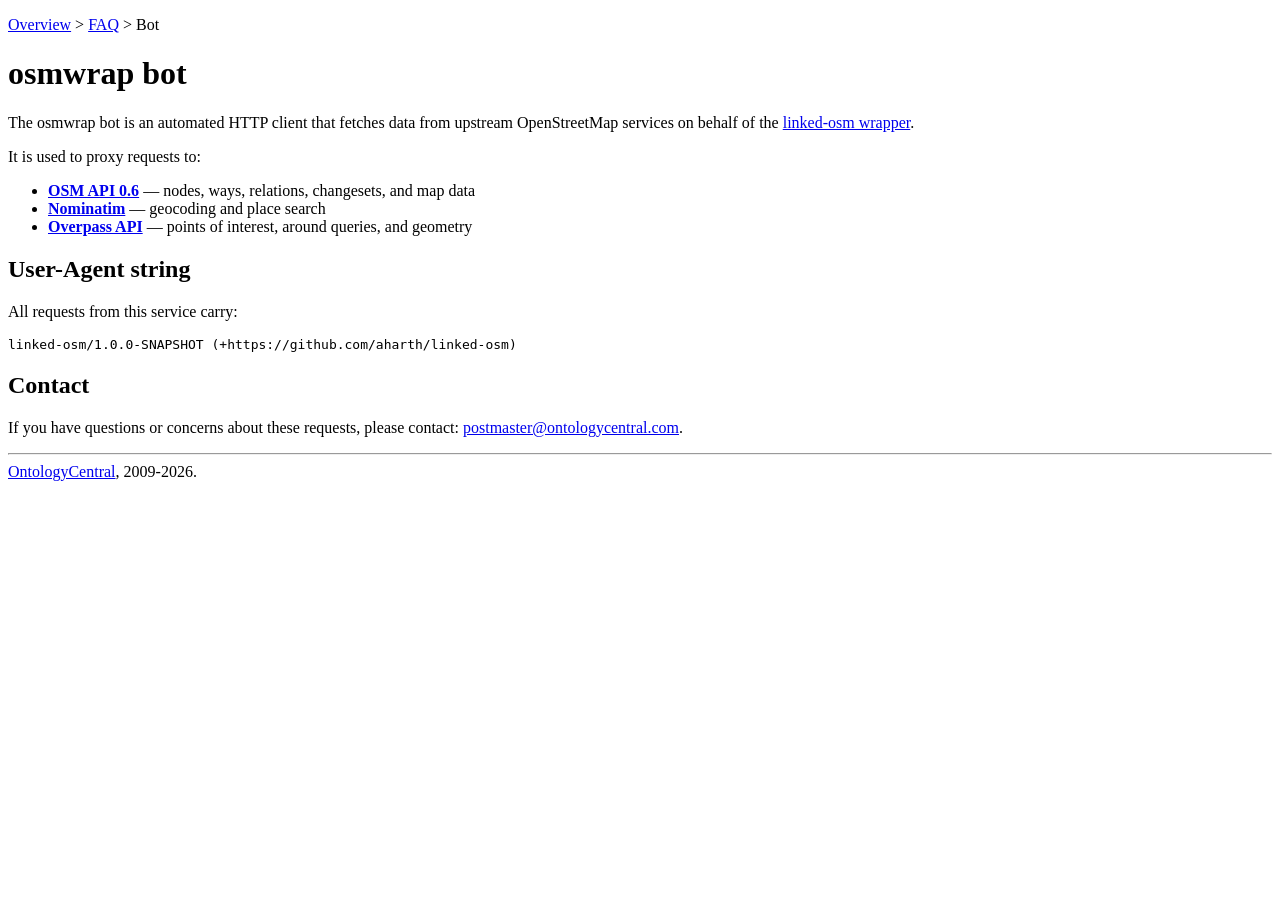
==== src/main/webapp/bot.html @ ad73f9cb "js map widget, faq" ====
<!DOCTYPE html>
<html>
<head>
    <title>osmwrap bot</title>
</head>
<body>
  <p><a href="/">Overview</a> &gt; <a href="/faq.html">FAQ</a> &gt; Bot</p>

  <h1>osmwrap bot</h1>

  <p>
    The osmwrap bot is an automated HTTP client that fetches data from upstream
    OpenStreetMap services on behalf of the
    <a href="/">linked-osm wrapper</a>.
  </p>
  <p>
    It is used to proxy requests to:
  </p>
  <ul>
    <li><strong><a href="https://api.openstreetmap.org/">OSM API 0.6</a></strong> &mdash;
      nodes, ways, relations, changesets, and map data</li>
    <li><strong><a href="https://nominatim.openstreetmap.org/">Nominatim</a></strong> &mdash;
      geocoding and place search</li>
    <li><strong><a href="https://overpass-api.de/">Overpass API</a></strong> &mdash;
      points of interest, around queries, and geometry</li>
  </ul>

  <h2>User-Agent string</h2>

  <p>All requests from this service carry:</p>
  <pre>linked-osm/1.0.0-SNAPSHOT (+https://github.com/aharth/linked-osm)</pre>

  <h2>Contact</h2>

  <p>
    If you have questions or concerns about these requests, please contact:
    <a href="mailto:postmaster@ontologycentral.com">postmaster@ontologycentral.com</a>.
  </p>

  <hr/>
  <a href="http://ontologycentral.com/">OntologyCentral</a>, 2009-2026.
</body>
</html>
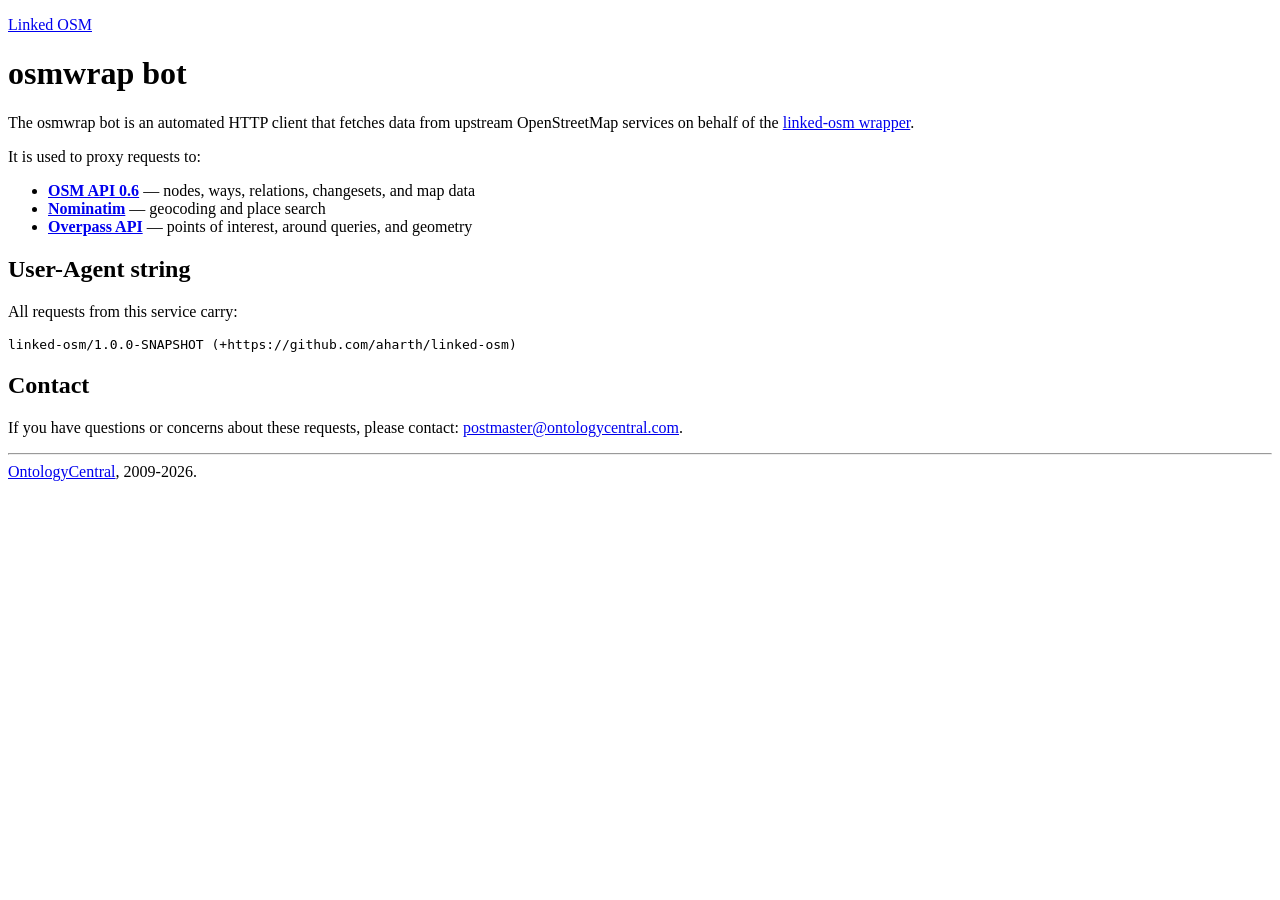
==== commit 090eea61: "sparql" ====
--- a/src/main/webapp/bot.html
+++ b/src/main/webapp/bot.html
@@ -4,7 +4,7 @@
     <title>osmwrap bot</title>
 </head>
 <body>
-  <p><a href="/">Overview</a> &gt; <a href="/faq.html">FAQ</a> &gt; Bot</p>
+  <p><a href="/">Linked OSM</a></p>
 
   <h1>osmwrap bot</h1>
 
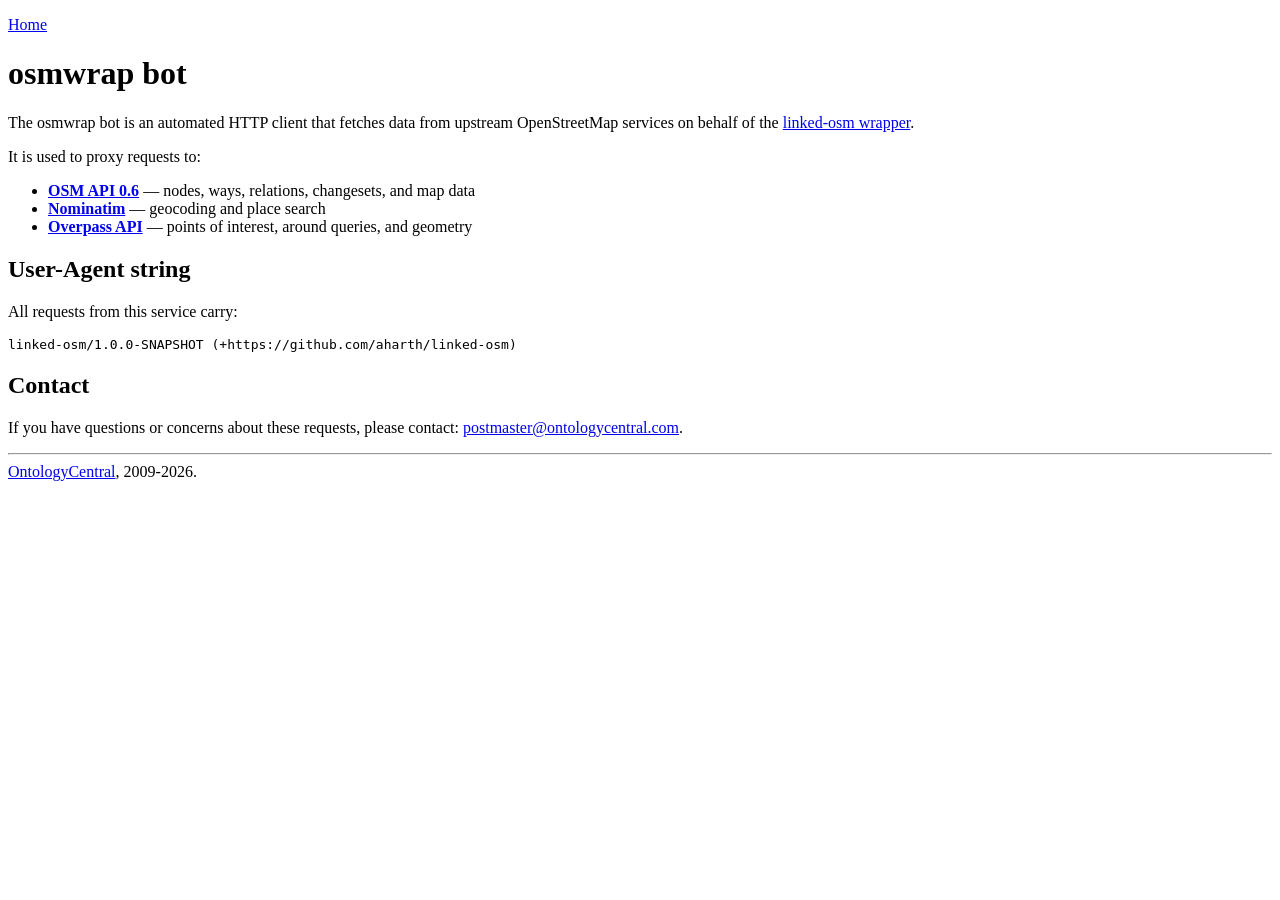
==== commit 1e4c195c: "minor fixes" ====
--- a/src/main/webapp/bot.html
+++ b/src/main/webapp/bot.html
@@ -4,7 +4,7 @@
     <title>osmwrap bot</title>
 </head>
 <body>
-  <p><a href="/">Linked OSM</a></p>
+  <p><a href="/">Home</a></p>
 
   <h1>osmwrap bot</h1>
 
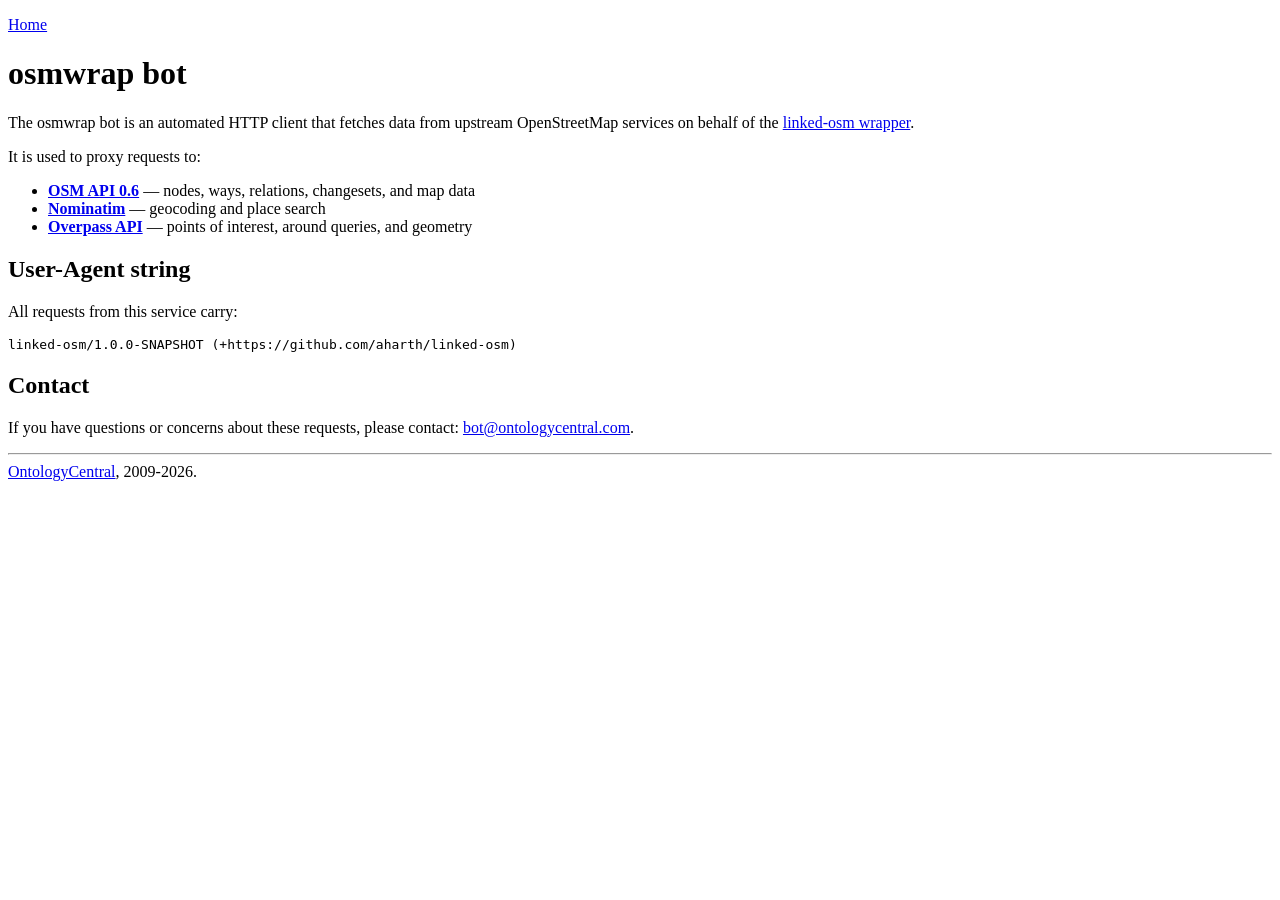
==== commit 39993f41: "improved query ui" ====
--- a/src/main/webapp/bot.html
+++ b/src/main/webapp/bot.html
@@ -34,7 +34,7 @@
 
   <p>
     If you have questions or concerns about these requests, please contact:
-    <a href="mailto:postmaster@ontologycentral.com">postmaster@ontologycentral.com</a>.
+    <a href="mailto:bot@ontologycentral.com">bot@ontologycentral.com</a>.
   </p>
 
   <hr/>
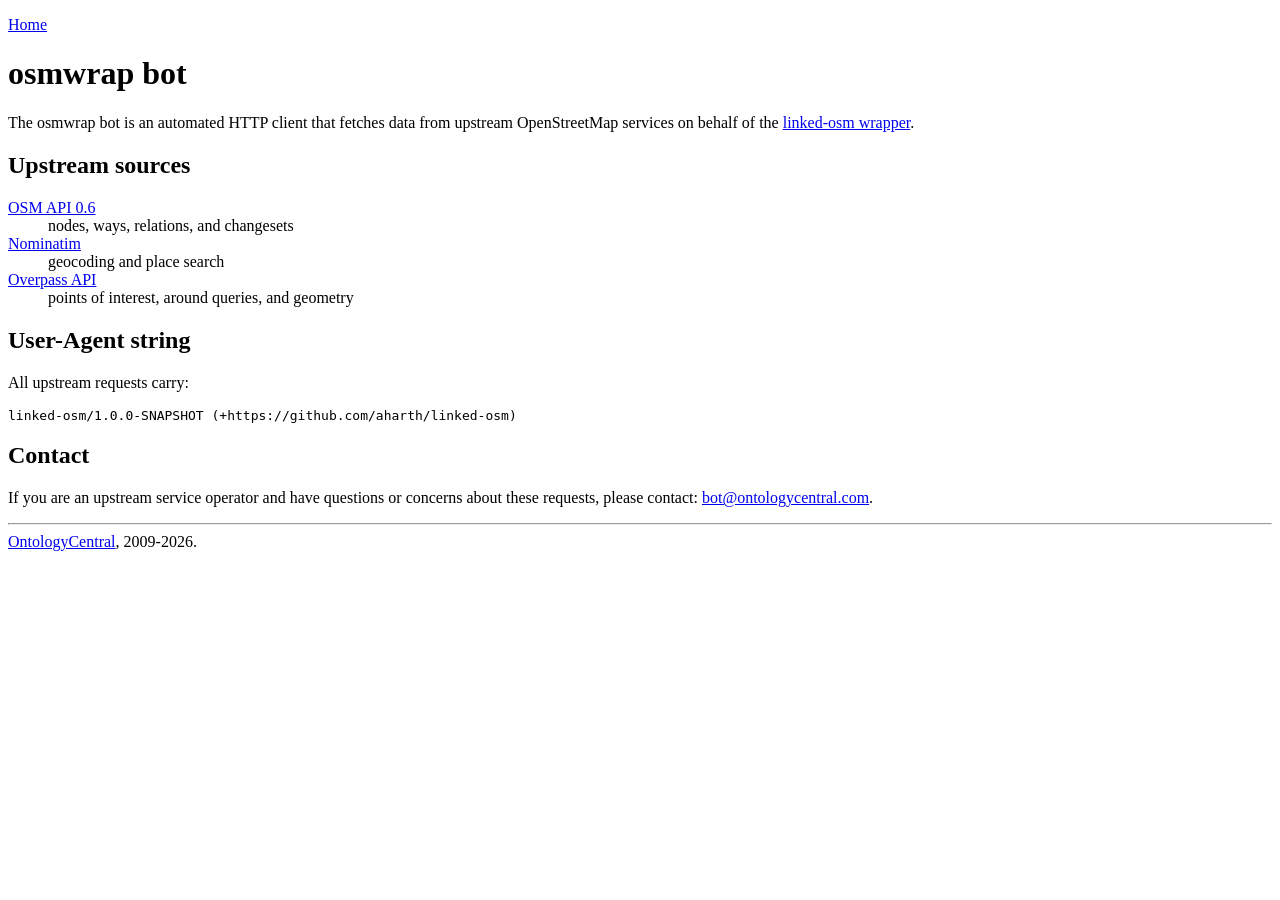
==== commit c9be76a9: "proper key=value taginfos" ====
--- a/src/main/webapp/bot.html
+++ b/src/main/webapp/bot.html
@@ -13,28 +13,26 @@
     OpenStreetMap services on behalf of the
     <a href="/">linked-osm wrapper</a>.
   </p>
-  <p>
-    It is used to proxy requests to:
-  </p>
-  <ul>
-    <li><strong><a href="https://api.openstreetmap.org/">OSM API 0.6</a></strong> &mdash;
-      nodes, ways, relations, changesets, and map data</li>
-    <li><strong><a href="https://nominatim.openstreetmap.org/">Nominatim</a></strong> &mdash;
-      geocoding and place search</li>
-    <li><strong><a href="https://overpass-api.de/">Overpass API</a></strong> &mdash;
-      points of interest, around queries, and geometry</li>
-  </ul>
+  <h2>Upstream sources</h2>
+  <dl>
+    <dt><a href="https://api.openstreetmap.org/">OSM API 0.6</a></dt>
+    <dd>nodes, ways, relations, and changesets</dd>
+    <dt><a href="https://nominatim.openstreetmap.org/">Nominatim</a></dt>
+    <dd>geocoding and place search</dd>
+    <dt><a href="https://overpass-api.de/">Overpass API</a></dt>
+    <dd>points of interest, around queries, and geometry</dd>
+  </dl>
 
   <h2>User-Agent string</h2>
 
-  <p>All requests from this service carry:</p>
+  <p>All upstream requests carry:</p>
   <pre>linked-osm/1.0.0-SNAPSHOT (+https://github.com/aharth/linked-osm)</pre>
 
   <h2>Contact</h2>
 
   <p>
-    If you have questions or concerns about these requests, please contact:
-    <a href="mailto:bot@ontologycentral.com">bot@ontologycentral.com</a>.
+    If you are an upstream service operator and have questions or concerns about these requests,
+    please contact: <a href="mailto:bot@ontologycentral.com">bot@ontologycentral.com</a>.
   </p>
 
   <hr/>
